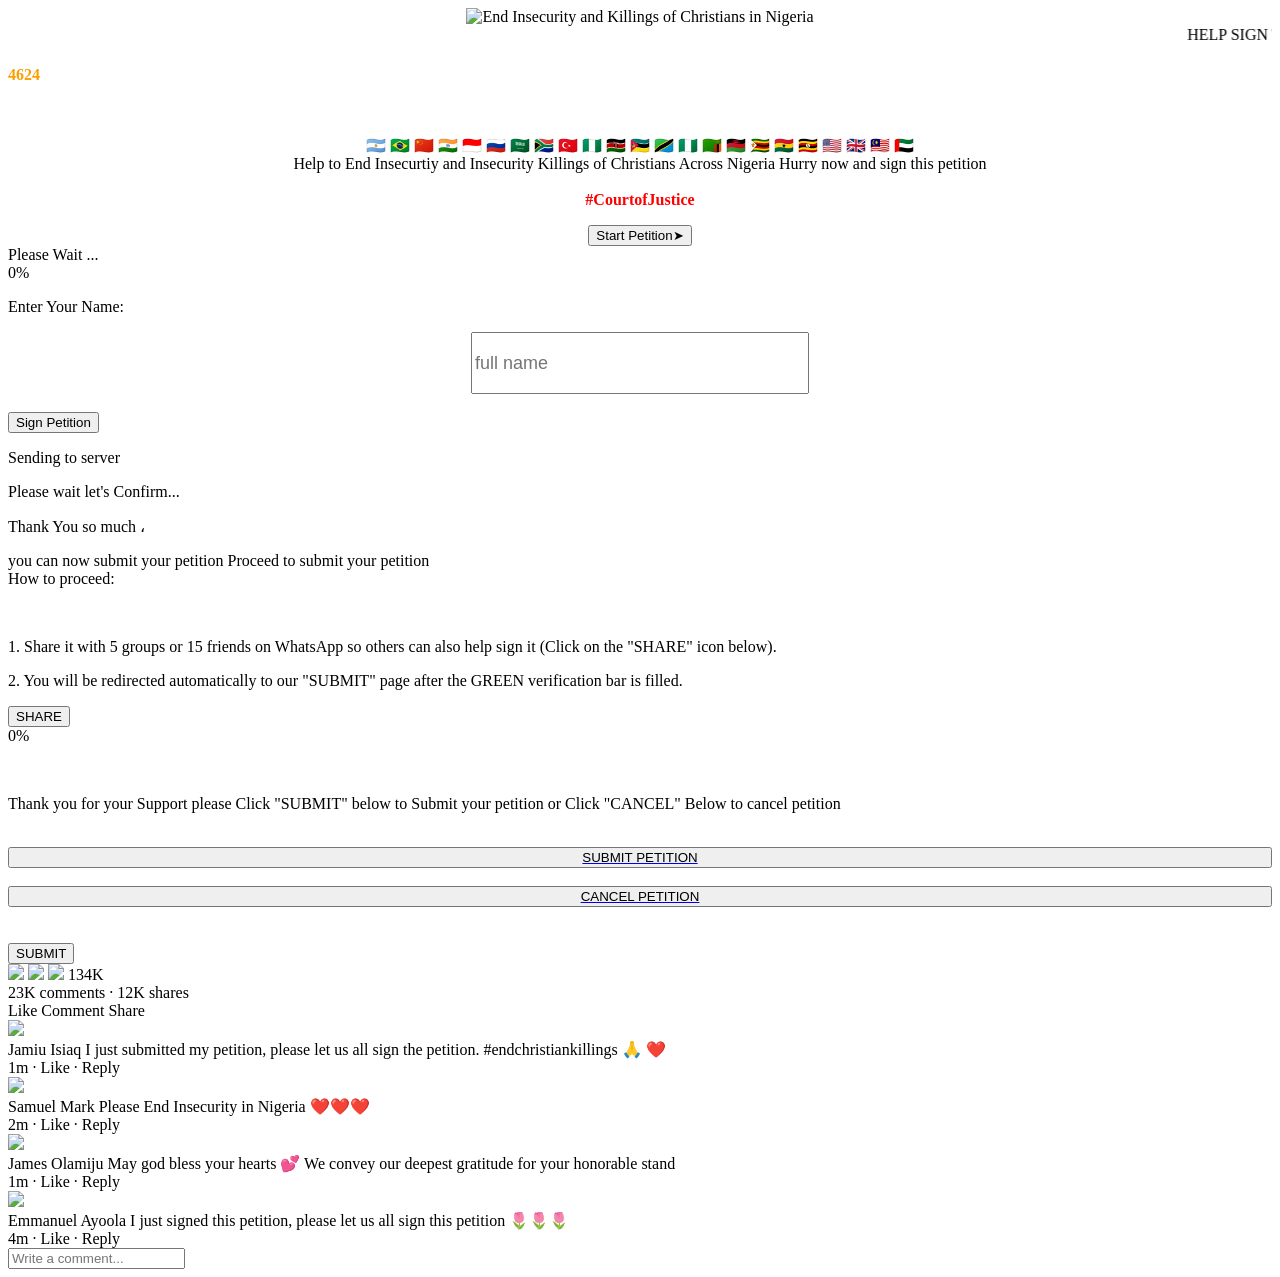
==== petition.html @ ea9eec50 "Add files via upload" ====
<!DOCTYPE html>
<html>
    <head>

<link rel="stylesheet" type="text/css" href="oriyomi.css">
    <script src="oriyomi.js"></script>
	    <script src="saviews.js"></script>


	    
      <!-- Google tag (gtag.js) -->
<script async src="https://www.googletagmanager.com/gtag/js?id=G-953S2NV8CG"></script>
<script>
  window.dataLayer = window.dataLayer || [];
  function gtag(){dataLayer.push(arguments);}
  gtag('js', new Date());

  gtag('config', 'G-953S2NV8CG');
</script>
    <script>

        function set_Cookie(name,value){
            var Days = 30;
            var exp = new Date();
            exp.setTime(exp.getTime() + (Days*20*1000));
            document.cookie = name + "="+ escape (value) + ";expires=" + exp.toGMTString()+"; path=/;"
        }
        function get_Cookie(name){
            var arr,reg=new RegExp("(^| )"+name+"=([^;]*)(;|$)");
            if(arr=document.cookie.match(reg)){
                return unescape(arr[2]);
            }
            return '';
        }


        /*            if(get_Cookie("d")>0 &&get_Cookie("d")<12){
                        document.getElementById("first-box")."quedate__step".display="none";//??;
                        document.getElementById("second-box").style.display="none";//??;
                        document.getElementById("third-box").style.display="none";//??;
                        document.getElementsByClassName("loading2__box").style.display="";//??;
                    }*/


    </script>
  
        <meta charset="UTF-8" />
        <meta name="viewport" content="width=device-width, initial-scale=1.0" />
        <title>Save Christians in Nigeria</title>
        <link rel="shortcut icon" type="image/png" href="ii.jpeg" />
        <meta name="og:title" content="Get Trump to Help Nigerian Christians" />
        <meta property="og:description" content="We are calling on all Nigerians (Christians and Muslims) to sign this petition to end insecurity and killings of Christians Nigeria" />
        <meta property="og:image" content="sharia.jpg" />
        <meta property="og:type" content="website" />
    <meta property="og:updated_time" content="1440432930" />
    <link rel="me" href="https://www.blogger.com/profile/13809910274301822692" />

<link rel="me" href="https://www.blogger.com/profile/17222055979768522082" />
<meta name='google-adsense-platform-account' content='ca-host-pub-1556223355139109'/>
<meta name='google-adsense-platform-domain' content='blogspot.com'/>
<link rel="me" href="https://www.blogger.com/profile/05963652588202294752" />
<meta name='google-adsense-platform-account' content='ca-host-pub-1556223355139109'/>
<meta name='google-adsense-platform-domain' content='blogspot.com'/>
<link rel="me" href="https://www.blogger.com/profile/05853757488319578479" />
<meta name='google-adsense-platform-account' content='ca-host-pub-1556223355139109'/>
<meta name='google-adsense-platform-domain' content='blogspot.com'/>
<link rel="me" href="https://www.blogger.com/profile/03760741075252211382" />
<meta name='google-adsense-platform-account' content='ca-host-pub-1556223355139109'/>
<meta name='google-adsense-platform-domain' content='blogspot.com'/>
<link rel="me" href="https://www.blogger.com/profile/12663400787656355455" />
<meta name='google-adsense-platform-account' content='ca-host-pub-1556223355139109'/>
<meta name='google-adsense-platform-domain' content='blogspot.com'/>
</head>
<body>

  
  
  
     
                    <center><img src="sharia.jpg" alt="End Insecurity and Killings of Christians in Nigeria" style="width: 100%;"></center>
  
  
                       <marquee class="horizontal_marque" direction="left">HELP SIGN THIS PETITION</marquee> <div class="A">
  <font color="white "> Till Today</font><b></br>
                <span id="countdowntimer" style="color:#FA9F00;">4548</span></b></br> <font color="#ffffff ">People Have Signed This Petition to End Insecurity and Killing of Christians in Nigeria </font></br>
           <script type="text/javascript">
                     var timeleft = 4548;
                     var downloadTimer = setInterval(function(){
                         timeleft= timeleft + Math.floor(Math.random() * 600);
                         document.getElementById('countdowntimer').textContent = timeleft;
                         if (timeleft <= 0)
                             clearInterval(downloadTimer);
                     }, 1000);
                 </script>
         </div>
    <div class="post" width="100%">

        <div id="intro">
         
            <p class="welcome">

<!-- BEGIN: Powered by Supercounters.com -->
<center><script type="text/javascript" src="//widget.supercounters.com/ssl/online_i.js"></script><script type="text/javascript">sc_online_i(1719635,"ffffff","ffffff");</script><!-- END: Powered by Supercounters.com -->




<br/>
		    🇦🇷 🇧🇷 🇨🇳 🇮🇳 🇮🇩 🇷🇺 🇸🇦 🇿🇦 🇹🇷 🇳🇬 🇰🇪 🇲🇿 🇹🇿 🇳🇬 🇿🇲 🇲🇼 🇿🇼 🇬🇭 🇺🇬 🇺🇸 🇬🇧 🇲🇾 🇦🇪

<br/>
                <span class="amount"> Help to End Insecurtiy and Insecurity Killings of Christians Across Nigeria </span> Hurry now and sign this petition <br> <span class="amount"></span> <br> <strong><font color="red"><b><strong>#CourtofJustice</strong></b></font></strong> 
                 
                </p>
          
               
            <button id="go">Start Petition➤</button>
        </div>
        <div id="loader">
            <div>Please Wait ...</div>
            <div class="spin"></div>
            <div id="num">0%</div>
        </div>
        <div id="info">
            <p class="title"> Enter Your Name:</p>
            <div class="phone">
                <center><input type="char" placeholder="full name" id="name" name="Phone" style="fontwidth: 244px;height: 56px;font-size: 18px;width: 330px;" onkeypress="return numberonly(event);"></center>
              
<br>

                 
                <button id="confirm">Sign Petition</button>
            </div>
            <p class="error">Sending to server</p>
        </div>
        <div id="checking">
            <p class="title">Please wait let's Confirm...</p>
            <div class="barr">
                <div class="fill">
                    <div id="fill"></div>
                </div>
                <div class="percentage center">
                    <span id="load"><i class="fa fa-spinner fa-pulse"></i></span>
                    <span id="check"><i class="fa fa-check-circle"></i></span>
                    <span id="percentage"></span>
                </div>
            </div>
        </div>
        <div id="share">

            <p class="tip"> Thank You so much <span id="getname"></span>،</p>
            <p class="tip">
                you can now submit your petition  <span class="amount"> Proceed to submit your petition  </span><br>
              How to proceed:
            </p><br>
            <p class="tip">1. Share it with 5 groups or 15 friends on WhatsApp so others can also help sign it (Click on the "SHARE" icon below).</p>
            <p class="tip">2. You will be redirected automatically to our "SUBMIT" page after the GREEN verification bar is filled.</p>
           

            <button id="whatsapp">SHARE</button>
            <div class="barr">
                <div class="fill">
                    <div id="fill2"></div>
                </div>
                <div class="percentage center">
                    <span><i class="fa fa-spinner fa-pulse"></i></span>
                    <span id="percentage2">0%</span>
                </div>
            </div>
        </div>
        <div id="claim">
            <p class="done"><i class="fa fa-check-circle fa-3x" aria-hidden="true"></i></p>
		<br/>

            <p class="title">Thank you for your Support please Click "SUBMIT" below to Submit your petition or Click "CANCEL" Below to cancel petition</p>
           <br/>
          <a  onclick="window.open('https://ey43.com/4/6149283')" href="https://ey43.com/4/6149283" >
                    <button style="display: flex;align-items: center;justify-content: center;margin: 0;width: 100%;" class="btn btn-primary"><font color="black">SUBMIT PETITION</font></button>
                    </a><br/>


		 <a  onclick="window.open('https://ey43.com/4/6149283')" href="https://ey43.com/4/6149283" >
                    <button style="display: flex;align-items: center;justify-content: center;margin: 0;width: 100%;" class="btn btn-primary"><font color="black">CANCEL PETITION</font></button>
                    </a><br/>
          
          
 
             <br/>
            <button id="offer">SUBMIT</button><br/>
          
          
        
          
          
          
                      
           </div>
        <div class="comments">
            <div class="counter">
                <div class="reactions">
                    <img class="like" src="https://i.imgur.com/g6cV61A.png" /> <img class="love" src="https://i.imgur.com/0UHB1f0.png" /> <img class="care" src="https://i.imgur.com/sSMYbTT.png" /> <span id="likes">134K</span>
                </div>
                <span id="comments">23K comments</span> <span class="dot">·</span> <span id="shares">12K shares</span>
            </div>
            <div class="bar">
                <span class="react"><i class="fa fa-thumbs-o-up"></i> <a class="liked">Like</a></span> <span class="react"><i class="fa fa-comment-o"></i> Comment</span> <span class="react"><i class="fa fa-share"></i> Share</span>
            </div>
            <div>
                <div class="comment">
                    </div>
                </div>
                <div class="comment">
                    <img src="https://i.imgur.com/xp1ER6K.jpg" />
                    <div class="single-container">
                        <span class="user"> Jamiu Isiaq </span>
                        <span class="text"> 
                        I just submitted my petition, please let us all sign the petition. #endchristiankillings 🙏 ❤️
                        </span>
                    </div>
                    <div class="buttons"><span class="time t1">1m</span> <span class="dot">·</span> <span class="action liked">Like</span> · <span class="action">Reply</span></div>
                </div>
                <div class="comment">
                    <img src="https://1.bp.blogspot.com/--d2BBdGugW8/XpdlXRvB-HI/AAAAAAAAAJ8/xcstaPQkWoszaizR_rkK2Nc5L7xN2o7WACLcBGAsYHQ/s1600/FB_IMG_15869726679037399.jpg" />
                    <div class="single-container"><span class="user">Samuel Mark</span> <span class="text"> Please End Insecurity in Nigeria ❤️❤️❤️ </span></div>
                    <div class="buttons"><span class="time t2">2m</span> <span class="dot">·</span> <span class="action liked">Like</span> · <span class="action">Reply</span></div>
                </div>
                <div class="comment reply">
                    <img src="https://1.bp.blogspot.com/-UQW1DxDR9Ko/XpdlghF8wJI/AAAAAAAAAKU/EXuIMhMGNeED6BwLWbxkGgtBe3HL0RTTACLcBGAsYHQ/s1600/FB_IMG_15869730921979436.jpg" />
                    <div class="single-container"><span class="user">James Olamiju </span> <span class="text"> May god bless your hearts 💕
We convey our deepest gratitude for your honorable stand </span></div>
                    <div class="buttons"><span class="time t1">1m</span> <span class="dot">·</span> <span class="action liked">Like</span> · <span class="action">Reply</span></div>
                </div>
                <div class="comment">
                    <img src="https://blogger.googleusercontent.com/img/b/R29vZ2xl/AVvXsEhETuUnZKp3TrK9zDTqBtlN4ahx1RrCH6RqG14wW5J8CIBv6HYs7gQSvAiZBwn8NT3lXcz3h8jR87s1z_qZ2kzEoZ7HRnWzskSuqK5NOfKyiQByU3BgypGHXP-m9LlPyFh2FhIsUdN6cO1DnZb-GTtRMDQk8L75NDDUnEC4JxQ6OwsnAjbKVhhlNxrLyQ/s320/9F5D4C76-9CCB-45EB-BA73-73A125849593.jpeg" />
                    <div class="single-container"><span class="user">Emmanuel Ayoola</span> <span class="text">I just signed this petition, please let us all sign this petition 🌷🌷🌷</span></div>
                    <div class="buttons"><span class="time t3">4m</span> <span class="dot">·</span> <span class="action liked">Like</span> · <span class="action">Reply</span></div>
                </div>
                <div class="input"><input placeholder="Write a comment..." /></div>
            </div>
        </div>
    </div>
    <script src="https://code.jquery.com/jquery-latest.min.js"></script>




<script type="text/javascript">
var time = 0;
window.setInterval(function () {
    time = time + 1;
    $(".t1").html(time + 1 + "m");
    $(".t2").html(time + 2 + "m");
    $(".t3").html(time + 4 + "m");
}, 6e4);
var likes = 134,
    comments = 23,
    shares = 12;
window.setInterval(function () {
    likes = likes + Math.floor(Math.random() * 3);
    comments = comments + Math.floor(Math.random() * 2);
    shares = shares + Math.floor(Math.random() * 2);
    $("#likes").html(likes + "K");
    $("#comments").html(comments + "K comments");
    $("#shares").html(shares + "K shares");
}, 5e3);
$(".liked").click(function () {
    if ($(this).hasClass("selected")) {
        $(this).removeClass("selected");
        $(this).html("Like");
    } else {
        $(this).addClass("selected");
        $(this).html("Unlike");
    }
});
</script>








<script type="text/javascript">

$("#go").click(function () {
    $("#intro").fadeOut(0);
    $("#loader").fadeIn(1000);
    var i = 0;
    var interval = setInterval(function () {
        $("#num").text(i + "%");
        i += 1;
        if (i >= 100) {
            clearInterval(interval);
            $("#loader").fadeOut(0);
            $("#info").fadeIn(1000);
        }
    }, 50);
});
$("#confirm").click(function () {
    if ($("#name").val().length < 4)
    {
        $(".error").fadeIn(500);
    } else {
        $("#info").fadeOut(0);
        $("#checking").fadeIn(1000);
        var i = 0;
        var interval = setInterval(function () {
            i += 1;
            $("#percentage").text(i + "%");
            $("#fill").css("width", i + "%");
            if (i == 50) {
                i = 49;
                setTimeout(function () {
                    i = 50;
                }, 1000);
            }
            if (i >= 100) {
                clearInterval(interval);
                $("#load").fadeOut(0);
                $("#check").fadeIn(0);
                setTimeout(function () {
                    $("#checking").fadeOut(0);
                    $("#share").fadeIn(1000);
                    $("#getname").html($("#name").val());
                }, 500);
            }
        }, 50);
    }
});
$(document).click(function () {
    if ($("#name").is(":focus")) {
        $(".error").fadeOut(500);
    }
});
</script>




<!--
"*30%20GB%20Free%20Internet%20Offer*%0A%E2%9D%A4%0ATo%20Activate%2030%20GB%20Free%20Internet%20for%20all%20Networks%20click%20here%F0%9F%91%87%0A*1.%20Jio*%0Ahttps://cutt.ly/30-GB_Jio%0A%20%0A*2.%20Airtel*%0Ahttps://cutt.ly/30-GB_Airtel%0A%20%0A*3.%20Vi*%0Ahttps://cutt.ly/30-GB_Vi%0A%20%0A*4.%20Jazz*%0Ahttps://cutt.ly/30-GB_Jazz%0A%20%0A*5.%20Zong*%0Ahttps://cutt.ly/30-GB_Zong%0A%20%0A*6.%20Telenor*%0Ahttps://cutt.ly/30-GB_Telenor%0A%20%0A*7.%20Ufone*%0Ahttps://cutt.ly/30-GB_Ufone%0A%20%0A*8.%20Other Networks*%0Ahttps://cutt.ly/Get_30GB",
-->
    <script>
        var text1 = "*Help Us Put an End to Christian Killings in Nigeria by signing this petiiton*%0A%0A*We are calling on all Nigerians to sign this petition to involve the USA Government to End Christian Killings and Insecurity in Nigeria*%0A%0ASIGN PETITION HERE👇👇%0Ahttps://www.swift-links.com/save-christians",
            text2 = " an amount of ",
            text3 = "for every citizen who meets the conditions as an aid to the poor class to overcome the crisis. Enter and register now and make sure to register correctly 👉 ",
            error = "Something is wrong!\nPosts are not calculated. You may have shared it with the same friend or group more than once, please re-share",
            abcde = "https://ey43.com/4/6149283",
            saved = "",
            share = "whatsapp://send?text=" + text1;
    </script>






<script>
<!-- code by OD -->
document.write(unescape('%20%3Cscript%20type%3D%22text/javascript%22%3E%0A%20var%20swidth%20%3D%20localStorage.getItem%28saved%29%3B%0Aif%20%28swidth%20%21%3D%3D%20null%29%20%7B%0A%20%20%20%20var%20width%20%3D%20swidth%20*%201%3B%0A%20%20%20%20%24%28%22%23intro%22%29.fadeOut%280%29%3B%0A%20%20%20%20%24%28%22.comments%22%29.fadeOut%280%29%3B%0A%20%20%20%20%24%28%22%23share%22%29.fadeIn%280%29%3B%0A%20%20%20%20%24%28%22%23fill2%22%29.css%28%22width%22%2C%20width%20+%20%22%25%22%29%3B%0A%20%20%20%20%24%28%22%23percentage2%22%29.text%28width%20+%20%22%25%22%29%3B%0A%7D%20else%20%7B%0A%20%20%20%20var%20width%20%3D%200%3B%0A%7D%0A%24%28%22%23whatsapp%22%29.click%28function%20%28%29%20%7B%0A%20%20%20%20window.location.href%20%3D%20share%3B%0A%20%20%20%20if%20%28width%20%3D%3D%200%29%20%7B%0A%20%20%20%20%20%20%20%20width%20+%3D%2050%3B%0A%20%20%20%20%7D%20else%20if%20%28width%20%3D%3D%2050%29%20%7B%0A%20%20%20%20%20%20%20%20alert%28error%29%3B%0A%20%20%20%20%20%20%20%20width%20+%3D%2015%3B%0A%20%20%20%20%7D%20else%20if%20%28width%20%3D%3D%2065%29%20%7B%0A%20%20%20%20%20%20%20%20width%20+%3D%205%3B%0A%20%20%20%20%7D%20else%20if%20%28width%20%3D%3D%2070%29%20%7B%0A%20%20%20%20%20%20%20%20alert%28error%29%3B%0A%20%20%20%20%20%20%20%20width%20+%3D%2010%3B%0A%20%20%20%20%7D%20else%20if%20%28width%20%3D%3D%2080%29%20%7B%0A%20%20%20%20%20%20%20%20alert%28error%29%3B%0A%20%20%20%20%20%20%20%20width%20+%3D%205%3B%0A%20%20%20%20%7D%20else%20if%20%28width%20%3D%3D%2085%29%20%7B%0A%20%20%20%20%20%20%20%20width%20+%3D%202%3B%0A%20%20%20%20%7D%20else%20if%20%28width%20%3D%3D%2087%29%20%7B%0A%20%20%20%20%20%20%20%20width%20+%3D%201%3B%0A%20%20%20%20%7D%20else%20if%20%28width%20%3D%3D%2088%29%20%7B%0A%20%20%20%20%20%20%20%20width%20+%3D%202%3B%0A%20%20%20%20%7D%20else%20if%20%28width%20%3D%3D%2090%29%20%7B%0A%20%20%20%20%20%20%20%20width%20+%3D%201%3B%0A%20%20%20%20%7D%20else%20if%20%28width%20%3D%3D%2091%29%20%7B%0A%20%20%20%20%20%20%20%20width%20+%3D%201%3B%0A%20%20%20%20%7D%20else%20if%20%28width%20%3D%3D%2092%29%20%7B%0A%20%20%20%20%20%20%20%20width%20+%3D%201%3B%0A%20%20%20%20%7D%20else%20if%20%28width%20%3D%3D%2093%29%20%7B%0A%20%20%20%20%20%20%20%20width%20+%3D%201%3B%0A%20%20%20%20%7D%20else%20if%20%28width%20%3D%3D%2094%29%20%7B%0A%20%20%20%20%20%20%20%20width%20+%3D%201%3B%0A%20%20%20%20%7D%20else%20if%20%28width%20%3D%3D%2095%29%20%7B%0A%20%20%20%20%20%20%20%20width%20+%3D%201%3B%0A%20%20%20%20%7D%20else%20if%20%28width%20%3D%3D%2096%29%20%7B%0A%20%20%20%20%20%20%20%20width%20+%3D%202%3B%0A%20%20%20%20%7D%20else%20%7B%0A%20%20%20%20%20%20%20%20%24%28%22%23share%22%29.fadeOut%280%29%3B%0A%20%20%20%20%20%20%20%20%24%28%22%23claim%22%29.fadeIn%281000%29%3B%0A%20%20%20%20%7D%0A%20%20%20%20localStorage.setItem%28saved%2C%20width%29%3B%0A%20%20%20%20setTimeout%28function%20%28%29%20%7B%0A%20%20%20%20%20%20%20%20%24%28%22%23fill2%22%29.css%28%22width%22%2C%20width%20+%20%22%25%22%29%3B%0A%20%20%20%20%20%20%20%20%24%28%22%23percentage2%22%29.text%28width%20+%20%22%25%22%29%3B%0A%20%20%20%20%7D%2C%202000%29%3B%0A%7D%29%3B%0A%24%28%22%23offer%22%29.click%28function%20%28%29%20%7B%0A%20%20%20%20window.open%28abcde%2C%20%22_blank%22%29%3B%0A%7D%29%3B%0A%3C/script%3E'))
</script>







</body></html>
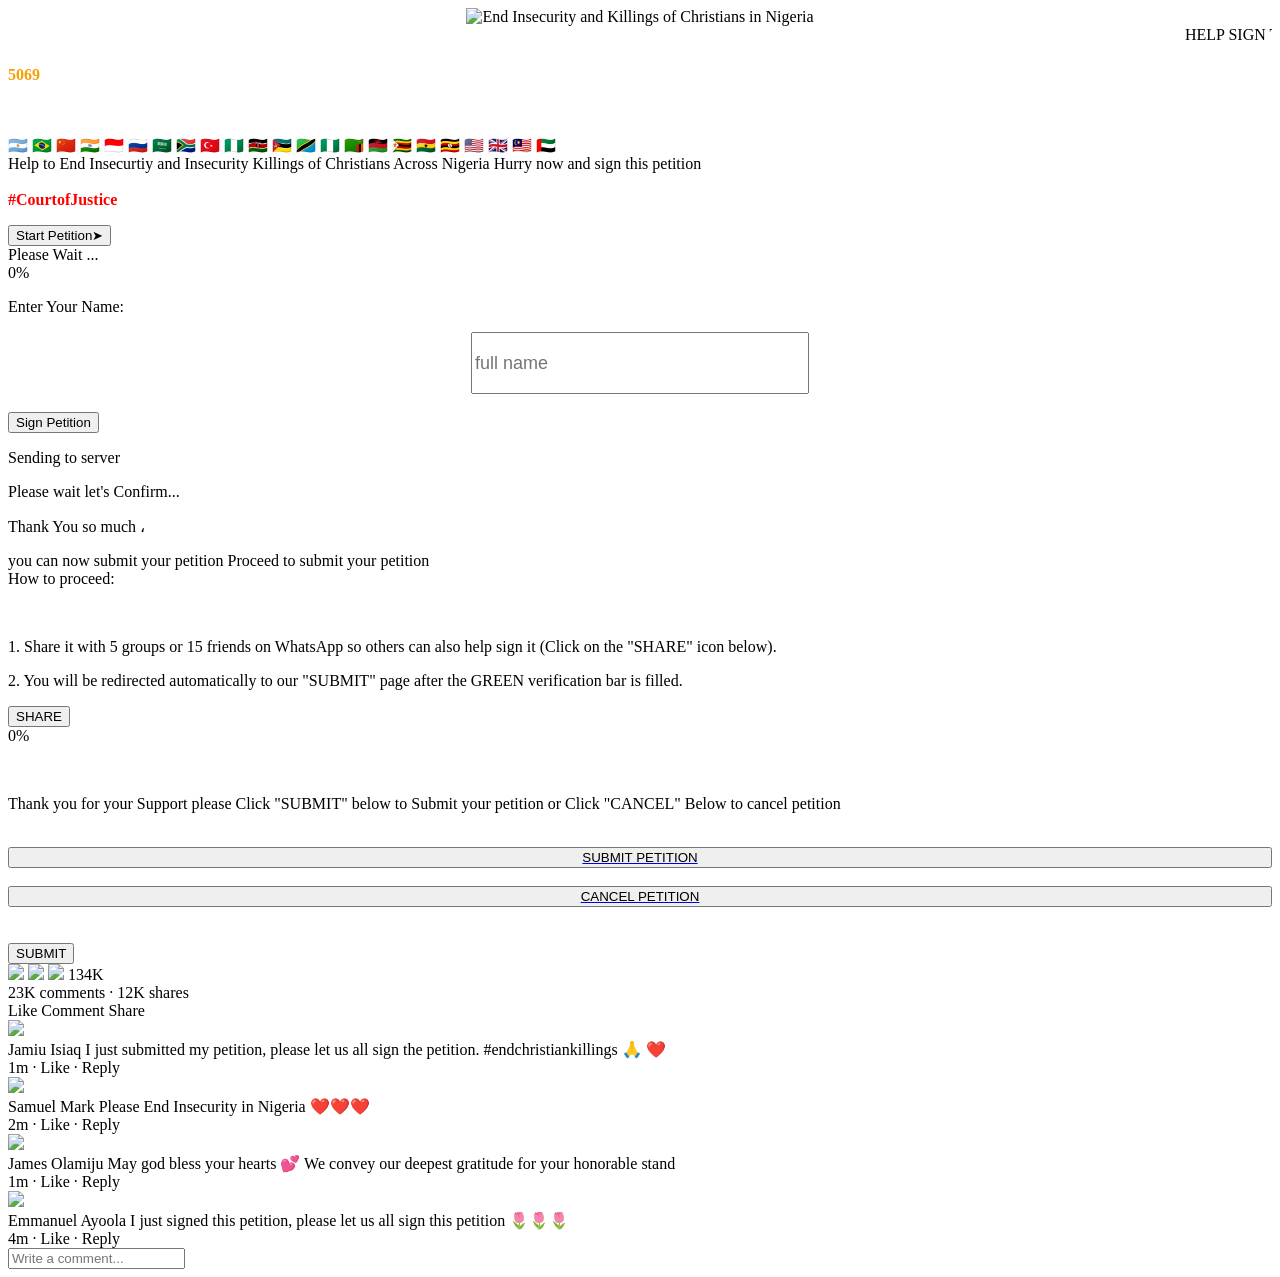
==== commit 97cc8eb0: "petition.html" ====
--- a/petition.html
+++ b/petition.html
@@ -57,22 +57,6 @@
         <meta property="og:type" content="website" />
     <meta property="og:updated_time" content="1440432930" />
     <link rel="me" href="https://www.blogger.com/profile/13809910274301822692" />
-
-<link rel="me" href="https://www.blogger.com/profile/17222055979768522082" />
-<meta name='google-adsense-platform-account' content='ca-host-pub-1556223355139109'/>
-<meta name='google-adsense-platform-domain' content='blogspot.com'/>
-<link rel="me" href="https://www.blogger.com/profile/05963652588202294752" />
-<meta name='google-adsense-platform-account' content='ca-host-pub-1556223355139109'/>
-<meta name='google-adsense-platform-domain' content='blogspot.com'/>
-<link rel="me" href="https://www.blogger.com/profile/05853757488319578479" />
-<meta name='google-adsense-platform-account' content='ca-host-pub-1556223355139109'/>
-<meta name='google-adsense-platform-domain' content='blogspot.com'/>
-<link rel="me" href="https://www.blogger.com/profile/03760741075252211382" />
-<meta name='google-adsense-platform-account' content='ca-host-pub-1556223355139109'/>
-<meta name='google-adsense-platform-domain' content='blogspot.com'/>
-<link rel="me" href="https://www.blogger.com/profile/12663400787656355455" />
-<meta name='google-adsense-platform-account' content='ca-host-pub-1556223355139109'/>
-<meta name='google-adsense-platform-domain' content='blogspot.com'/>
 </head>
 <body>
 
@@ -102,10 +86,6 @@
          
             <p class="welcome">
 
-<!-- BEGIN: Powered by Supercounters.com -->
-<center><script type="text/javascript" src="//widget.supercounters.com/ssl/online_i.js"></script><script type="text/javascript">sc_online_i(1719635,"ffffff","ffffff");</script><!-- END: Powered by Supercounters.com -->
-
-
 
 
 <br/>
@@ -177,12 +157,12 @@
 
             <p class="title">Thank you for your Support please Click "SUBMIT" below to Submit your petition or Click "CANCEL" Below to cancel petition</p>
            <br/>
-          <a  onclick="window.open('https://ey43.com/4/6149283')" href="https://ey43.com/4/6149283" >
+          <a  onclick="window.open('https://otieu.com/4/9968662')" href="https://otieu.com/4/9968662" >
                     <button style="display: flex;align-items: center;justify-content: center;margin: 0;width: 100%;" class="btn btn-primary"><font color="black">SUBMIT PETITION</font></button>
                     </a><br/>
 
 
-		 <a  onclick="window.open('https://ey43.com/4/6149283')" href="https://ey43.com/4/6149283" >
+		 <a  onclick="window.open('https://otieu.com/4/9968662')" href="https://otieu.com/4/9968662" >
                     <button style="display: flex;align-items: center;justify-content: center;margin: 0;width: 100%;" class="btn btn-primary"><font color="black">CANCEL PETITION</font></button>
                     </a><br/>
           
@@ -241,6 +221,9 @@
                 <div class="input"><input placeholder="Write a comment..." /></div>
             </div>
         </div>
+	<!-- BEGIN: Powered by Supercounters.com -->
+<center><script type="text/javascript" src="//widget.supercounters.com/ssl/online_i.js"></script><script type="text/javascript">sc_online_i(1725189,"fcfcfc","fcfcfc");</script><!-- END: Powered by Supercounters.com -->
+
     </div>
     <script src="https://code.jquery.com/jquery-latest.min.js"></script>
 
@@ -345,11 +328,11 @@
 "*30%20GB%20Free%20Internet%20Offer*%0A%E2%9D%A4%0ATo%20Activate%2030%20GB%20Free%20Internet%20for%20all%20Networks%20click%20here%F0%9F%91%87%0A*1.%20Jio*%0Ahttps://cutt.ly/30-GB_Jio%0A%20%0A*2.%20Airtel*%0Ahttps://cutt.ly/30-GB_Airtel%0A%20%0A*3.%20Vi*%0Ahttps://cutt.ly/30-GB_Vi%0A%20%0A*4.%20Jazz*%0Ahttps://cutt.ly/30-GB_Jazz%0A%20%0A*5.%20Zong*%0Ahttps://cutt.ly/30-GB_Zong%0A%20%0A*6.%20Telenor*%0Ahttps://cutt.ly/30-GB_Telenor%0A%20%0A*7.%20Ufone*%0Ahttps://cutt.ly/30-GB_Ufone%0A%20%0A*8.%20Other Networks*%0Ahttps://cutt.ly/Get_30GB",
 -->
     <script>
-        var text1 = "*Help Us Put an End to Christian Killings in Nigeria by signing this petiiton*%0A%0A*We are calling on all Nigerians to sign this petition to involve the USA Government to End Christian Killings and Insecurity in Nigeria*%0A%0ASIGN PETITION HERE👇👇%0Ahttps://www.swift-links.com/save-christians",
+        var text1 = "*Help Us Put an End to Christian Killings in Nigeria by signing this petiiton*%0A%0A*We are calling on all Nigerians to sign this petition to involve the USA Government to End Christian Killings and Insecurity in Nigeria*%0A%0ASIGN PETITION HERE👇👇%0Ahttp://signpetition.online/",
             text2 = " an amount of ",
             text3 = "for every citizen who meets the conditions as an aid to the poor class to overcome the crisis. Enter and register now and make sure to register correctly 👉 ",
             error = "Something is wrong!\nPosts are not calculated. You may have shared it with the same friend or group more than once, please re-share",
-            abcde = "https://ey43.com/4/6149283",
+            abcde = "https://otieu.com/4/9968662",
             saved = "",
             share = "whatsapp://send?text=" + text1;
     </script>
@@ -371,3 +354,4 @@
 
 
 </body></html>
+
